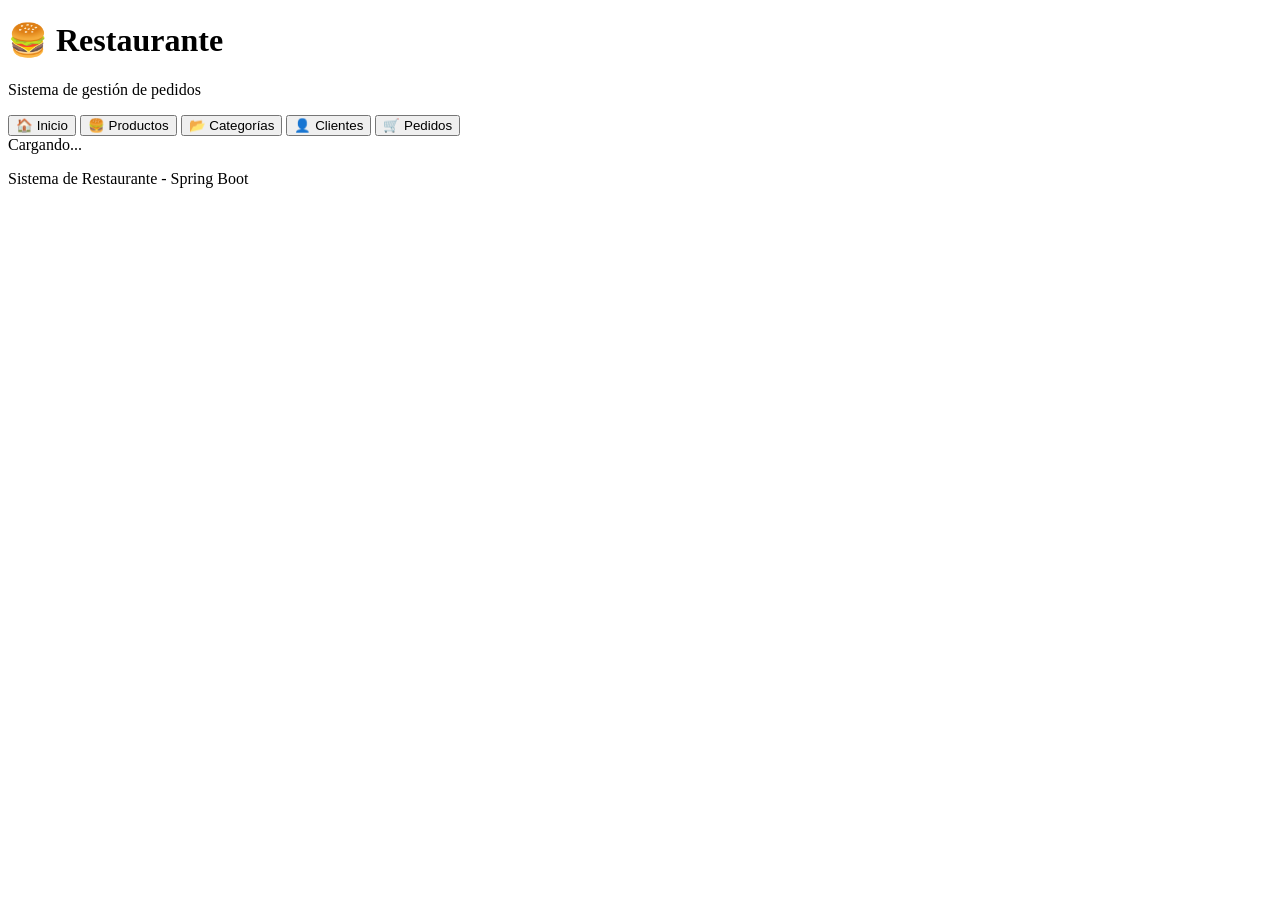
==== src/main/resources/static/index.html @ ddd04596 "Organizar estructura del proyecto y separar frontend" ====
<!DOCTYPE html>
<html lang="es">

<head>

    <meta charset="UTF-8">

    <meta
        name="viewport"
        content="width=device-width, initial-scale=1.0"
    >

    <title>
        Restaurante - Gestión de Pedidos
    </title>

    <link
        rel="stylesheet"
        href="/css/estilos.css"
    >

</head>

<body>

    <header>

        <h1>
            🍔 Restaurante
        </h1>

        <p>
            Sistema de gestión de pedidos
        </p>

    </header>


    <nav>

        <button onclick="cargarPagina('inicio')">
            🏠 Inicio
        </button>

        <button onclick="cargarPagina('productos')">
            🍔 Productos
        </button>

        <button onclick="cargarPagina('categorias')">
            📂 Categorías
        </button>

        <button onclick="cargarPagina('clientes')">
            👤 Clientes
        </button>

        <button onclick="cargarPagina('pedidos')">
            🛒 Pedidos
        </button>

    </nav>


    <main id="contenido">

        Cargando...

    </main>


    <footer>

        <p>
            Sistema de Restaurante - Spring Boot
        </p>

    </footer>


    <!-- JAVASCRIPT -->

    <script src="/js/dashboard.js"></script>

    <script src="/js/productos.js"></script>

    <script src="/js/categorias.js"></script>

    <script src="/js/clientes.js"></script>

    <script src="/js/pedidos.js"></script>

    <script src="/js/app.js"></script>

</body>

</html>
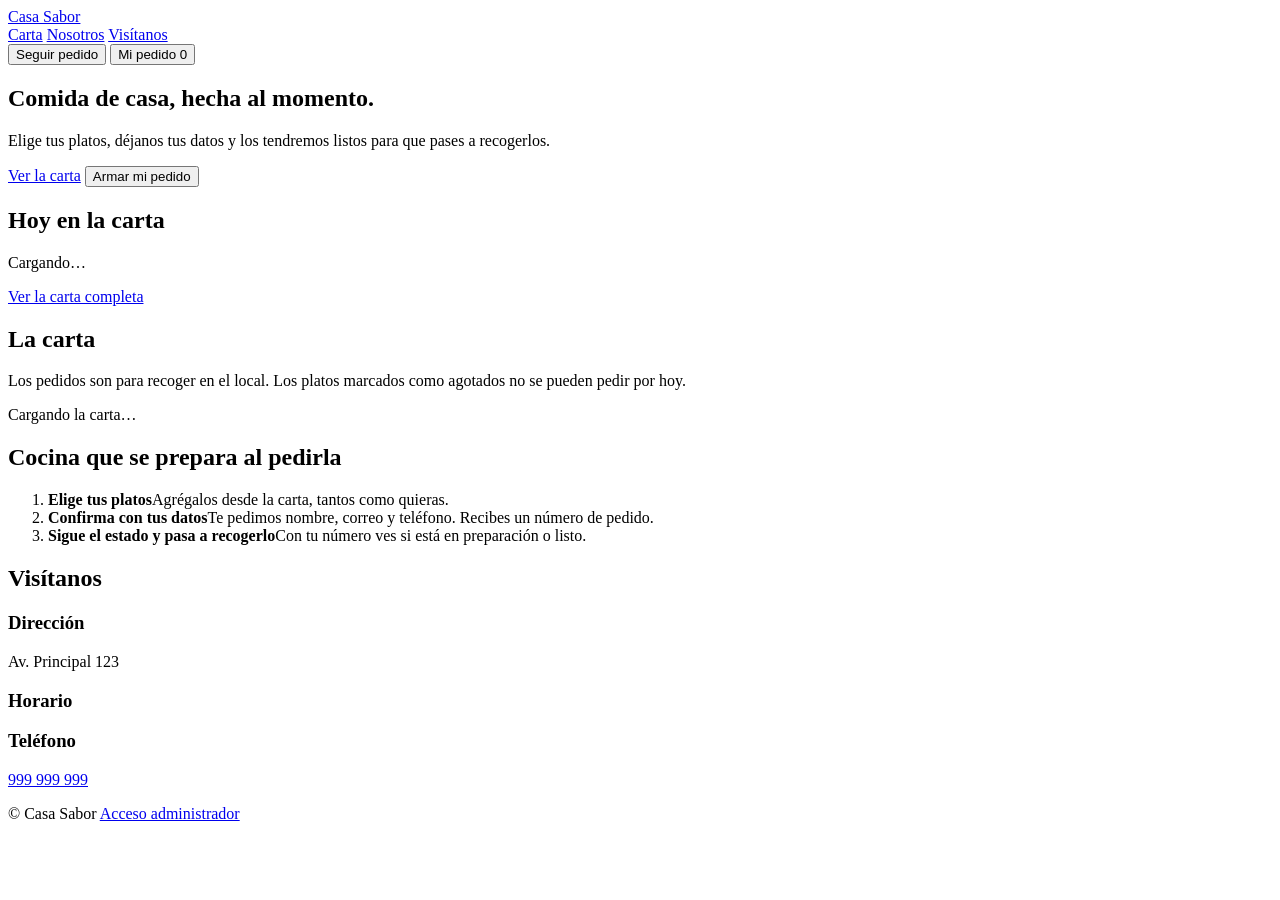
==== commit c7fd4bbf: "Actualización del proyecto y mejoras generales" ====
--- a/src/main/resources/static/index.html
+++ b/src/main/resources/static/index.html
@@ -1,96 +1,166 @@
 <!DOCTYPE html>
 <html lang="es">
-
 <head>
-
     <meta charset="UTF-8">
-
-    <meta
-        name="viewport"
-        content="width=device-width, initial-scale=1.0"
-    >
-
-    <title>
-        Restaurante - Gestión de Pedidos
-    </title>
-
-    <link
-        rel="stylesheet"
-        href="/css/estilos.css"
-    >
-
+    <meta name="viewport" content="width=device-width, initial-scale=1.0">
+    <title>Casa Sabor | Carta y pedidos</title>
+    <meta name="description" content="Mira la carta y haz tu pedido en línea para recoger en el local.">
+    <link rel="preconnect" href="https://fonts.googleapis.com">
+    <link rel="preconnect" href="https://fonts.gstatic.com" crossorigin>
+    <link rel="stylesheet" href="https://fonts.googleapis.com/css2?family=Bricolage+Grotesque:opsz,wght@12..96,500;12..96,600;12..96,700;12..96,800&family=Newsreader:ital,opsz,wght@0,6..72,400;0,6..72,600;1,6..72,400&display=swap">
+    <link rel="stylesheet" href="/css/sitio.css">
 </head>
-
 <body>
 
-    <header>
+<header class="barra">
+    <div class="ancho barra-in">
+        <a class="marca" href="#inicio" data-cfg="nombre">Casa Sabor</a>
+        <nav class="menu" aria-label="Principal">
+            <a href="#carta">Carta</a>
+            <a href="#nosotros">Nosotros</a>
+            <a href="#visitanos">Visítanos</a>
+        </nav>
+        <button type="button" class="boton-texto" id="btnSeguir">Seguir pedido</button>
+        <button type="button" class="boton-carrito" id="btnCarrito" aria-label="Abrir mi pedido">
+            Mi pedido <span class="contador" id="contadorCarrito">0</span>
+        </button>
+    </div>
+</header>
 
-        <h1>
-            🍔 Restaurante
-        </h1>
+<main>
 
-        <p>
-            Sistema de gestión de pedidos
-        </p>
+    <section class="hero" id="inicio">
+        <div class="ancho hero-in">
+            <div>
+                <h1 data-cfg="titular">Comida de casa, hecha al momento.</h1>
+                <p class="bajada" data-cfg="bajada">Elige tus platos, déjanos tus datos y los tendremos listos para que pases a recogerlos.</p>
+                <div class="hero-botones">
+                    <a class="boton boton-primario" href="#carta">Ver la carta</a>
+                    <button type="button" class="boton" id="btnHeroPedido">Armar mi pedido</button>
+                </div>
+            </div>
+            <div class="ticket-envoltorio">
+                <div class="ticket" aria-label="Platos de hoy">
+                    <h2>Hoy en la carta</h2>
+                    <div id="ticketLista"><p class="ticket-vacio">Cargando…</p></div>
+                    <a href="#carta">Ver la carta completa</a>
+                </div>
+            </div>
+        </div>
+    </section>
 
-    </header>
+    <section class="carta" id="carta">
+        <div class="ancho">
+            <div class="carta-cab">
+                <h2>La carta</h2>
+                <p>Los pedidos son para recoger en el local. Los platos marcados como agotados no se pueden pedir por hoy.</p>
+            </div>
+            <div class="carta-layout">
+                <nav class="cat-nav" id="categoriasNav" aria-label="Categorías de la carta"></nav>
+                <div id="listaCarta"><p class="vacio">Cargando la carta…</p></div>
+            </div>
+        </div>
+    </section>
 
+    <section class="bloque" id="nosotros">
+        <div class="ancho bloque-in">
+            <div>
+                <h2>Cocina que se prepara al pedirla</h2>
+                <div id="textoNosotros"></div>
+            </div>
+            <ol class="pasos" aria-label="Cómo hacer tu pedido">
+                <li><span><strong>Elige tus platos</strong>Agrégalos desde la carta, tantos como quieras.</span></li>
+                <li><span><strong>Confirma con tus datos</strong>Te pedimos nombre, correo y teléfono. Recibes un número de pedido.</span></li>
+                <li><span><strong>Sigue el estado y pasa a recogerlo</strong>Con tu número ves si está en preparación o listo.</span></li>
+            </ol>
+        </div>
+    </section>
 
-    <nav>
+    <section class="visita" id="visitanos">
+        <div class="ancho">
+            <h2>Visítanos</h2>
+            <div class="visita-grid">
+                <div>
+                    <h3>Dirección</h3>
+                    <p id="cfgDireccion">Av. Principal 123</p>
+                </div>
+                <div>
+                    <h3>Horario</h3>
+                    <dl id="cfgHorario"></dl>
+                </div>
+                <div>
+                    <h3>Teléfono</h3>
+                    <p><a id="cfgTelefono" href="#">999 999 999</a></p>
+                </div>
+            </div>
+        </div>
+    </section>
 
-        <button onclick="cargarPagina('inicio')">
-            🏠 Inicio
-        </button>
+</main>
 
-        <button onclick="cargarPagina('productos')">
-            🍔 Productos
-        </button>
+<footer class="pie">
+    <div class="ancho pie-in">
+        <span>© <span id="anio"></span> <span data-cfg="nombre">Casa Sabor</span></span>
+        <a href="/login.html">Acceso administrador</a>
+    </div>
+</footer>
 
-        <button onclick="cargarPagina('categorias')">
-            📂 Categorías
-        </button>
+<!-- ===== Mi pedido (cajón lateral) ===== -->
+<dialog class="cajon" id="carrito" aria-labelledby="carritoTitulo">
+    <div class="cajon-cab">
+        <h2 id="carritoTitulo">Mi pedido</h2>
+        <button type="button" class="cerrar" data-cerrar aria-label="Cerrar">&times;</button>
+    </div>
 
-        <button onclick="cargarPagina('clientes')">
-            👤 Clientes
-        </button>
+    <div class="cajon-cuerpo">
 
-        <button onclick="cargarPagina('pedidos')">
-            🛒 Pedidos
-        </button>
+        <div id="carritoVacio" class="vacio-carrito">
+            <p>Todavía no has agregado platos.</p>
+            <button type="button" class="boton" data-cerrar-y-ir="#carta">Ver la carta</button>
+        </div>
 
-    </nav>
+        <form id="formPedido" novalidate hidden>
+            <ul class="lineas" id="carritoLineas"></ul>
+            <p class="total"><span>Total</span><span id="carritoTotal">S/ 0.00</span></p>
 
+            <h3>Tus datos</h3>
+            <div class="fila-2">
+                <div class="campo"><label for="cNombre">Nombre</label><input id="cNombre" autocomplete="given-name" required></div>
+                <div class="campo"><label for="cApellido">Apellido</label><input id="cApellido" autocomplete="family-name" required></div>
+            </div>
+            <div class="campo"><label for="cCorreo">Correo</label><input id="cCorreo" type="email" autocomplete="email" required></div>
+            <div class="campo"><label for="cTelefono">Teléfono</label><input id="cTelefono" type="tel" autocomplete="tel" required></div>
+            <p class="nota">Los pedidos son para recoger en el local. Usamos tu correo para reconocerte en tus próximos pedidos.</p>
 
-    <main id="contenido">
+            <p class="error" id="errorPedido" role="alert" hidden></p>
 
-        Cargando...
+            <div class="form-pie">
+                <button type="submit" class="boton boton-primario" id="btnConfirmar">Confirmar pedido</button>
+            </div>
+        </form>
 
-    </main>
+        <div id="carritoConfirmacion" class="confirmacion" hidden></div>
+    </div>
+</dialog>
 
+<!-- ===== Seguimiento ===== -->
+<dialog class="modal" id="seguimiento" aria-labelledby="segTitulo">
+    <h2 id="segTitulo">Seguir mi pedido</h2>
+    <form class="seg-form" id="formSeguimiento" novalidate>
+        <div class="campo">
+            <label for="segNumero">Número de pedido</label>
+            <input id="segNumero" type="number" min="1" step="1" inputmode="numeric" autocomplete="off" placeholder="Ejemplo: 12">
+        </div>
+        <button type="submit" class="boton boton-primario">Consultar</button>
+    </form>
+    <div id="segResultado" aria-live="polite"></div>
+    <p style="margin:1.25rem 0 0;text-align:right"><button type="button" class="boton" data-cerrar>Cerrar</button></p>
+</dialog>
 
-    <footer>
+<p class="solo-lectura" id="aviso" role="status" aria-live="polite"></p>
+<noscript><p style="padding:1rem">Esta página necesita JavaScript para mostrar la carta y recibir pedidos.</p></noscript>
 
-        <p>
-            Sistema de Restaurante - Spring Boot
-        </p>
-
-    </footer>
-
-
-    <!-- JAVASCRIPT -->
-
-    <script src="/js/dashboard.js"></script>
-
-    <script src="/js/productos.js"></script>
-
-    <script src="/js/categorias.js"></script>
-
-    <script src="/js/clientes.js"></script>
-
-    <script src="/js/pedidos.js"></script>
-
-    <script src="/js/app.js"></script>
-
+<script src="/js/config.js"></script>
+<script src="/js/sitio.js"></script>
 </body>
-
 </html>
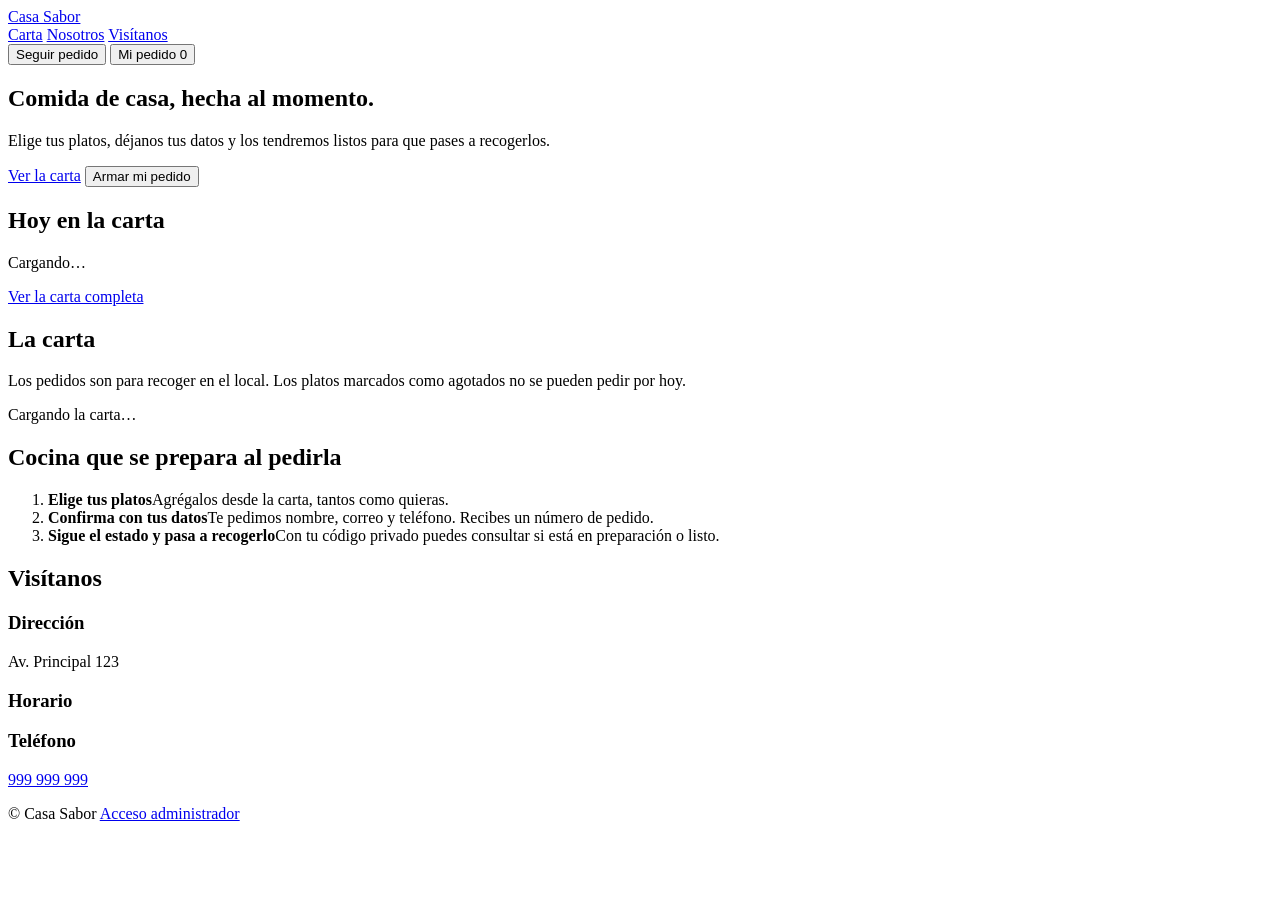
==== commit 1a8a4909: "Actualizar formulario de seguimiento con código privado" ====
--- a/src/main/resources/static/index.html
+++ b/src/main/resources/static/index.html
@@ -71,7 +71,7 @@
             <ol class="pasos" aria-label="Cómo hacer tu pedido">
                 <li><span><strong>Elige tus platos</strong>Agrégalos desde la carta, tantos como quieras.</span></li>
                 <li><span><strong>Confirma con tus datos</strong>Te pedimos nombre, correo y teléfono. Recibes un número de pedido.</span></li>
-                <li><span><strong>Sigue el estado y pasa a recogerlo</strong>Con tu número ves si está en preparación o listo.</span></li>
+                <li><span><strong>Sigue el estado y pasa a recogerlo</strong>Con tu código privado puedes consultar si está en preparación o listo.</span></li>
             </ol>
         </div>
     </section>
@@ -148,8 +148,8 @@
     <h2 id="segTitulo">Seguir mi pedido</h2>
     <form class="seg-form" id="formSeguimiento" novalidate>
         <div class="campo">
-            <label for="segNumero">Número de pedido</label>
-            <input id="segNumero" type="number" min="1" step="1" inputmode="numeric" autocomplete="off" placeholder="Ejemplo: 12">
+            <label for="segNumero">Código privado de seguimiento</label>
+            <input id="segNumero" type="text" inputmode="text" autocomplete="off" placeholder="Pega aquí el código que recibiste" maxlength="36">
         </div>
         <button type="submit" class="boton boton-primario">Consultar</button>
     </form>
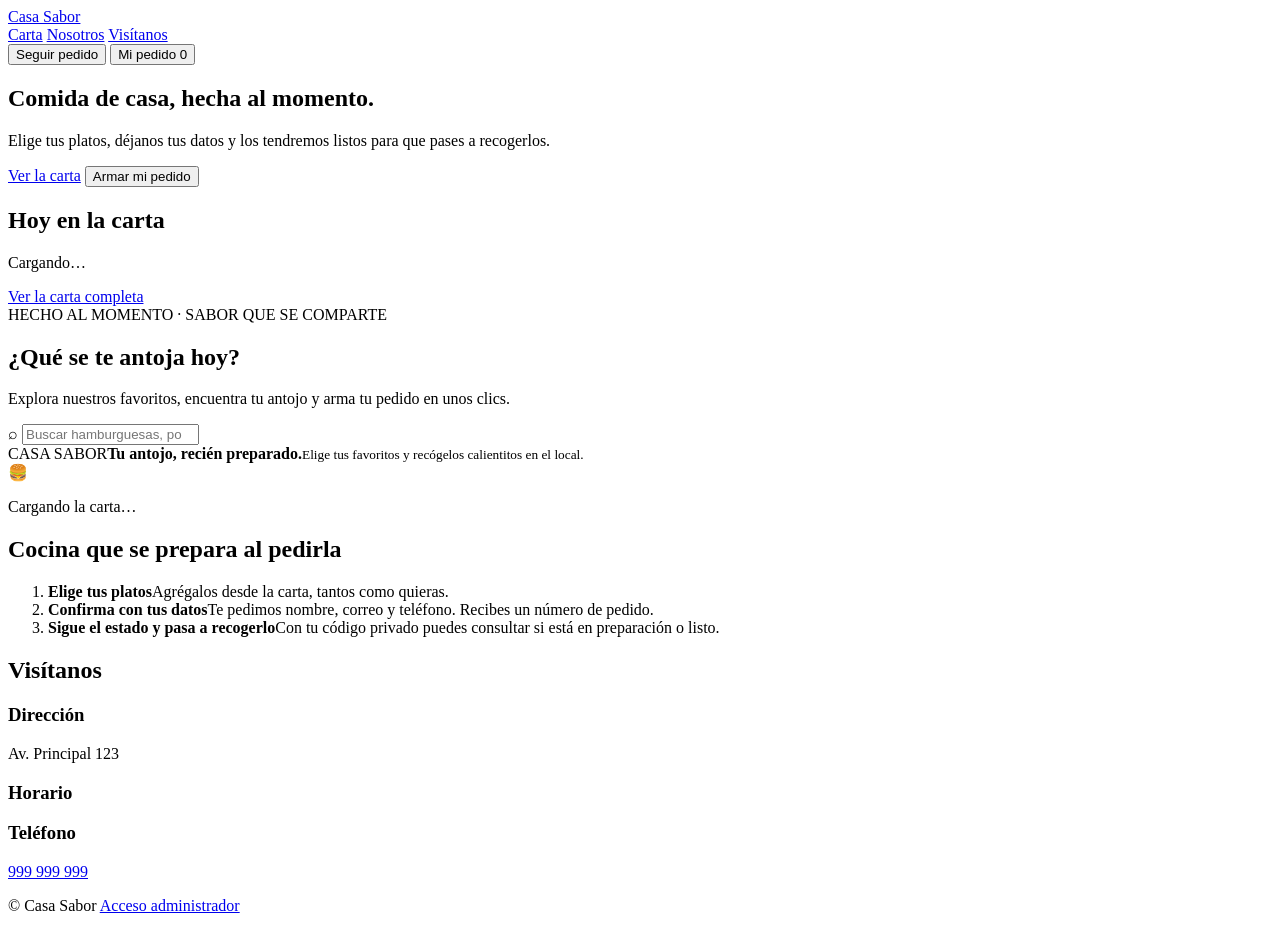
==== commit 1790449f: "feat: refresh public store homepage" ====
--- a/src/main/resources/static/index.html
+++ b/src/main/resources/static/index.html
@@ -52,8 +52,19 @@
     <section class="carta" id="carta">
         <div class="ancho">
             <div class="carta-cab">
-                <h2>La carta</h2>
-                <p>Los pedidos son para recoger en el local. Los platos marcados como agotados no se pueden pedir por hoy.</p>
+                <div class="carta-titulo">
+                    <span class="eyebrow">HECHO AL MOMENTO · SABOR QUE SE COMPARTE</span>
+                    <h2>¿Qué se te antoja hoy?</h2>
+                    <p>Explora nuestros favoritos, encuentra tu antojo y arma tu pedido en unos clics.</p>
+                </div>
+                <label class="buscador" for="buscarProducto">
+                    <span aria-hidden="true">⌕</span>
+                    <input id="buscarProducto" type="search" placeholder="Buscar hamburguesas, pollo, bebidas..." autocomplete="off">
+                </label>
+            </div>
+            <div class="promo-franja">
+                <div><span class="promo-tag">CASA SABOR</span><strong>Tu antojo, recién preparado.</strong><small>Elige tus favoritos y recógelos calientitos en el local.</small></div>
+                <span class="promo-icon" aria-hidden="true">🍔</span>
             </div>
             <div class="carta-layout">
                 <nav class="cat-nav" id="categoriasNav" aria-label="Categorías de la carta"></nav>
